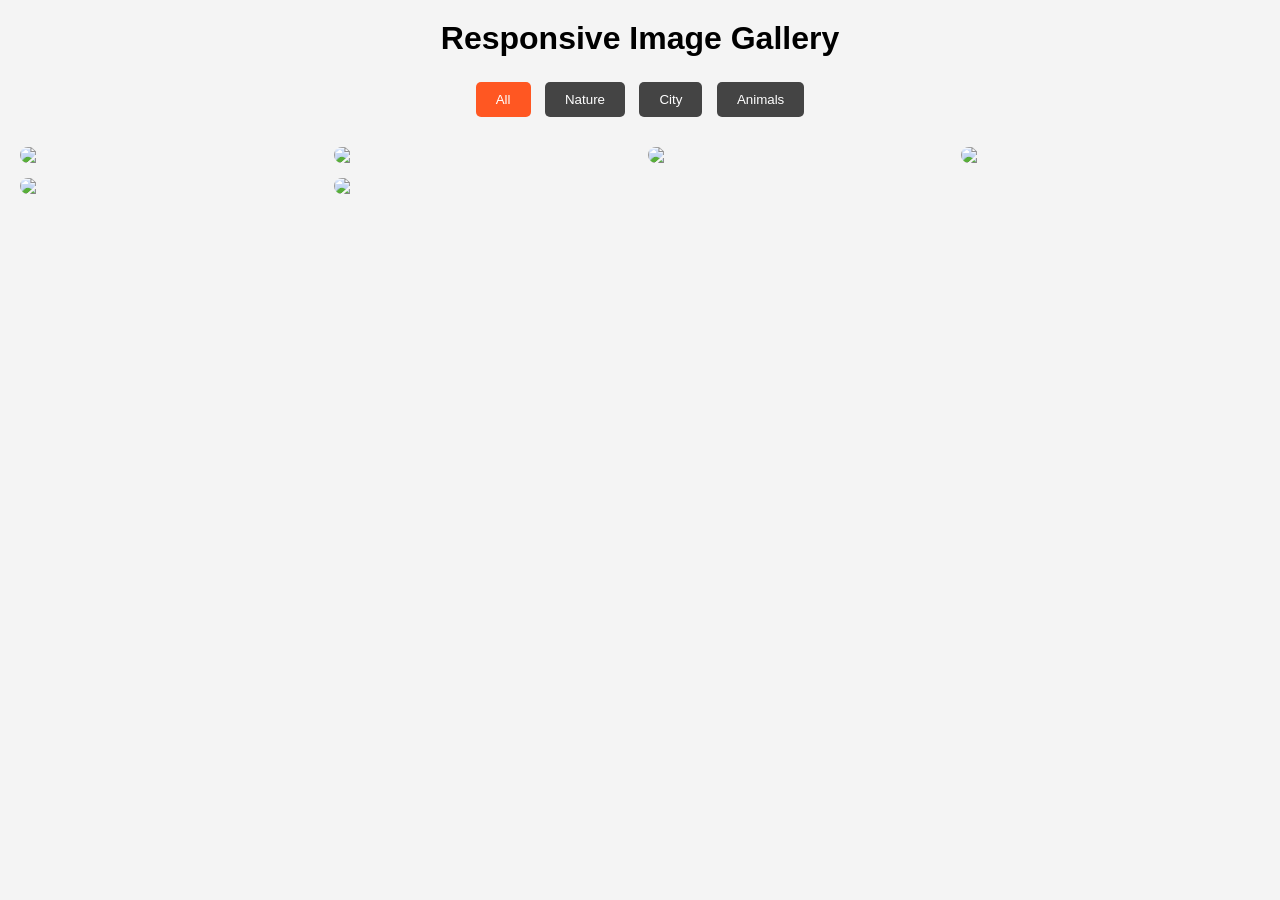
==== imageGallery/index.html @ de8e0a51 "Add files via upload" ====
<!DOCTYPE html>
<html lang="en">
<head>
    <meta charset="UTF-8">
    <meta name="viewport" content="width=device-width, initial-scale=1.0">
    <title>Responsive Image Gallery By Prafessional</title>
    <link rel="stylesheet" href="style.css">
</head>
<body>

<h1>Responsive Image Gallery</h1>

<div class="buttons">
    <button class="active" onclick="filterSelection('all')">All</button>
    <button onclick="filterSelection('nature')">Nature</button>
    <button onclick="filterSelection('city')">City</button>
    <button onclick="filterSelection('animals')">Animals</button>
</div>

<div class="gallery">

    <div class="image nature">
        <img src="https://picsum.photos/id/1018/600/400" onclick="openLightbox(0)">
    </div>

    <div class="image city">
        <img src="https://picsum.photos/id/1015/600/400" onclick="openLightbox(1)">
    </div>

    <div class="image animals">
        <img src="https://picsum.photos/id/1025/600/400" onclick="openLightbox(2)">
    </div>

    <div class="image nature">
        <img src="https://picsum.photos/id/1040/600/400" onclick="openLightbox(3)">
    </div>

    <div class="image city">
        <img src="https://picsum.photos/id/1031/600/400" onclick="openLightbox(4)">
    </div>

    <div class="image animals">
        <img src="https://picsum.photos/id/237/600/400" onclick="openLightbox(5)">
    </div>

</div>

<!-- Lightbox -->

<div id="lightbox">

    <span class="close" onclick="closeLightbox()"></span>

    <button class="prev" onclick="changeImage(-1)"></button>

    <img id="lightbox-img">

    <button class="next" onclick="changeImage(1)"></button>

</div>

<script src="script.js"></script>

</body>
</html>
---- imageGallery/style.css ----
*{
    margin:0;
    padding:0;
    box-sizing:border-box;
    font-family:Arial, Helvetica, sans-serif;
}

body{
    background:#f4f4f4;
    text-align:center;
    padding:20px;
}

h1{
    margin-bottom:20px;
}

.buttons{
    margin-bottom:25px;
}

.buttons button{

    padding:10px 20px;
    margin:5px;
    border:none;
    cursor:pointer;
    background:#444;
    color:white;
    border-radius:5px;
    transition:.3s;
}

.buttons button:hover,
.buttons .active{
    background:#ff5722;
}

.gallery{

    display:grid;
    grid-template-columns:repeat(auto-fit,minmax(250px,1fr));
    gap:15px;
}

.image{
    overflow:hidden;
    border-radius:10px;
}

.image img{

    width:100%;
    display:block;
    cursor:pointer;
    transition:0.4s;
}

.image img:hover{

    transform:scale(1.1);
    filter:brightness(80%);
}

#lightbox{

    display:none;
    position:fixed;
    left:0;
    top:0;
    width:100%;
    height:100%;
    background:rgba(0,0,0,.9);

    justify-content:center;
    align-items:center;
    z-index:999;
}

#lightbox img{

    width:80%;
    max-width:800px;
    border-radius:10px;
    animation:zoom .4s;
}

@keyframes zoom{

    from{
        transform:scale(.7);
    }

    to{
        transform:scale(1);
    }

}

.close{

    position:absolute;
    top:20px;
    right:35px;
    color:white;
    font-size:45px;
    cursor:pointer;
}

.prev,
.next{

    position:absolute;
    top:50%;
    transform:translateY(-50%);
    background:none;
    color:white;
    border:none;
    font-size:50px;
    cursor:pointer;
    padding:15px;
}

.prev{
    left:20px;
}

.next{
    right:20px;
}

.hide{
    display:none;
}

@media(max-width:768px){

    #lightbox img{
        width:90%;
    }

    .prev,.next{
        font-size:35px;
    }

}

@media(max-width:500px){

    h1{
        font-size:28px;
    }

    .buttons button{
        padding:8px 12px;
    }
}
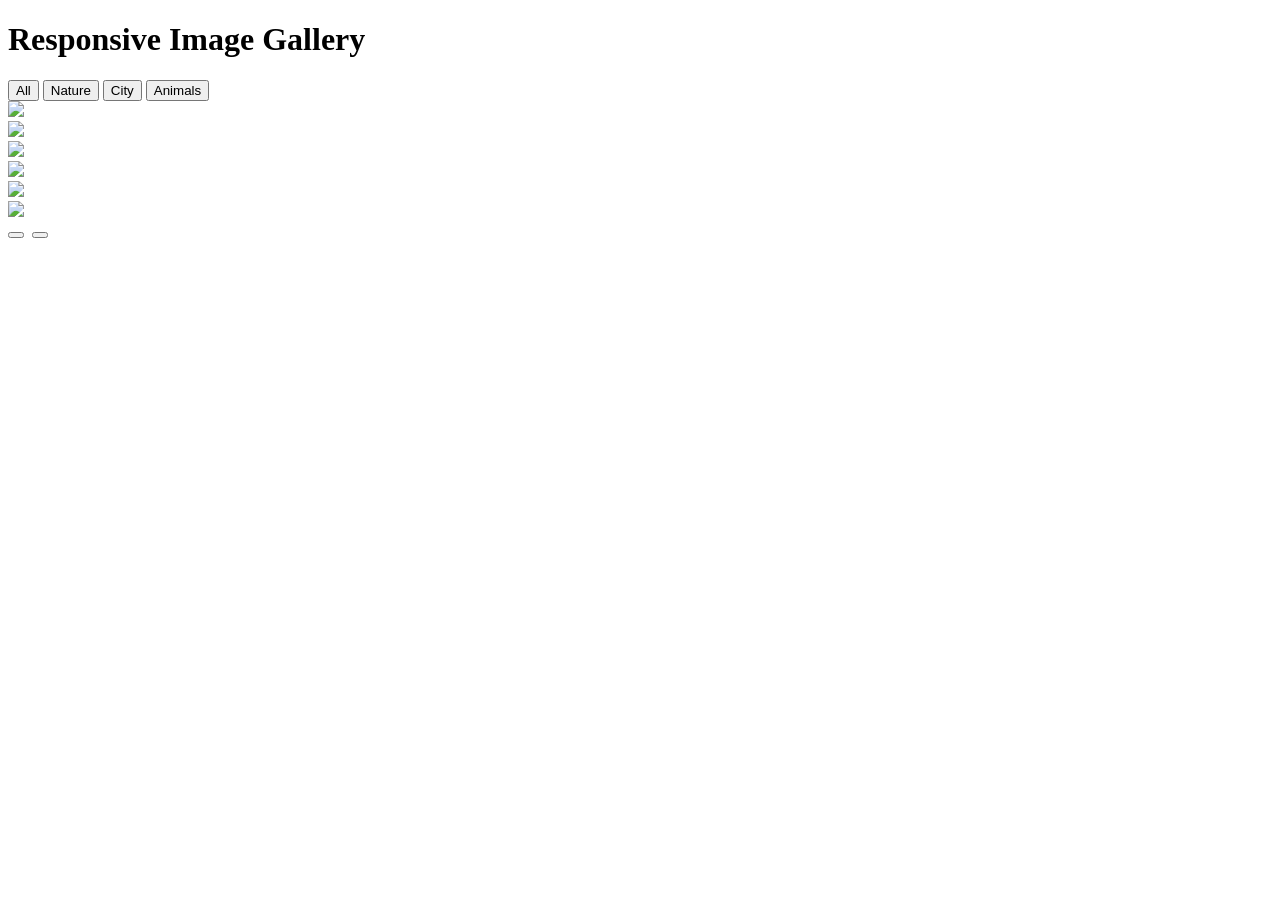
==== commit a318713a: "Update index.html" ====
--- a/imageGallery/index.html
+++ b/imageGallery/index.html
@@ -4,7 +4,7 @@
     <meta charset="UTF-8">
     <meta name="viewport" content="width=device-width, initial-scale=1.0">
     <title>Responsive Image Gallery By Prafessional</title>
-    <link rel="stylesheet" href="style.css">
+    <link rel="stylesheet" href="imageGallery/style.css">
 </head>
 <body>
 
@@ -59,7 +59,7 @@
 
 </div>
 
-<script src="script.js"></script>
+<script src="imageGallery/script.js"></script>
 
 </body>
-</html>+</html>
